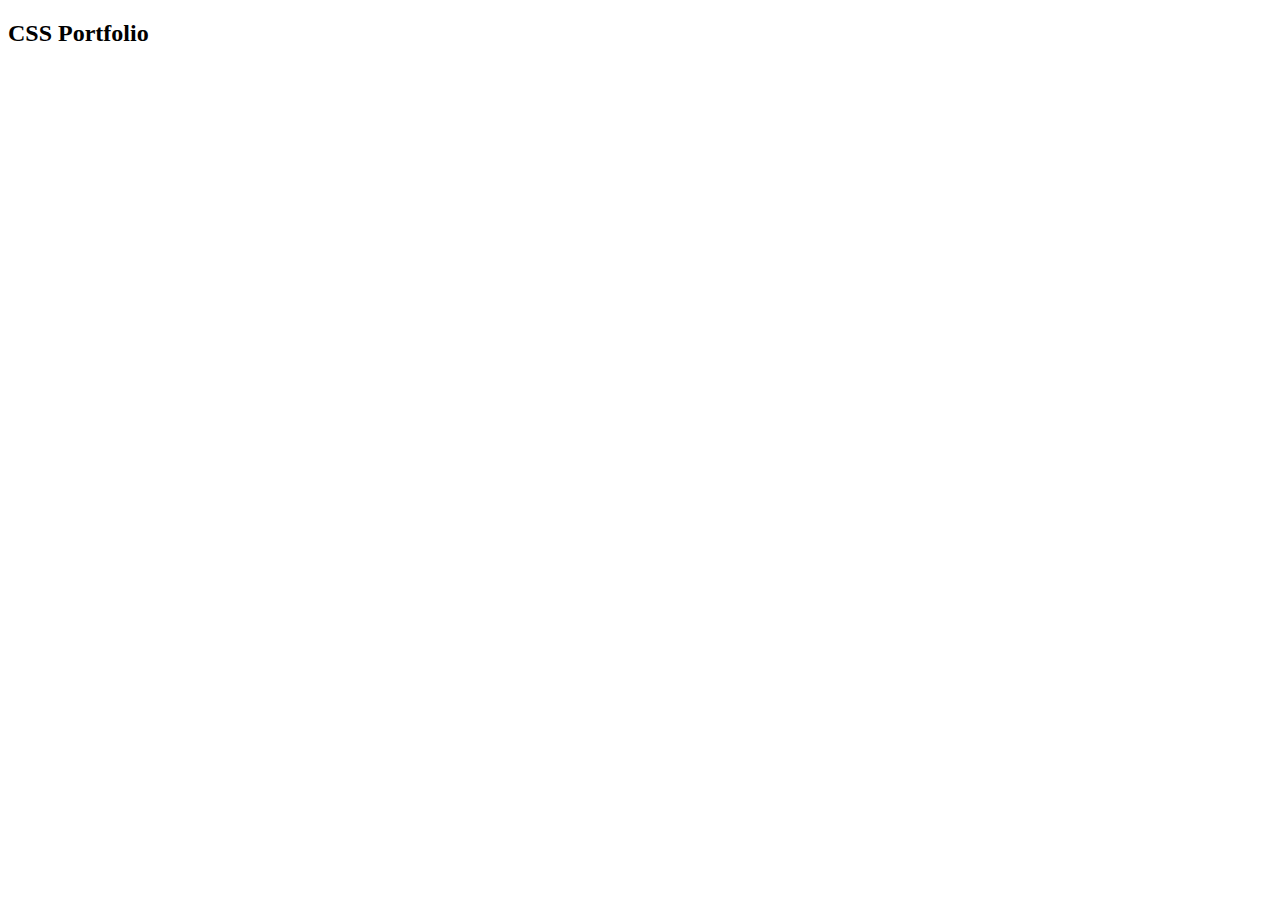
==== css_portfolio/index.html @ d103fda5 "add linking example" ====
<!DOCTYPE html>
<html lang="en">
<head>
  <meta charset="UTF-8">
  <meta name="viewport" content="width=device-width, initial-scale=1.0">
  <title>CSS Portfolio</title>
</head>
<body>
  <h2>CSS Portfolio</h2>
</body>
</html>
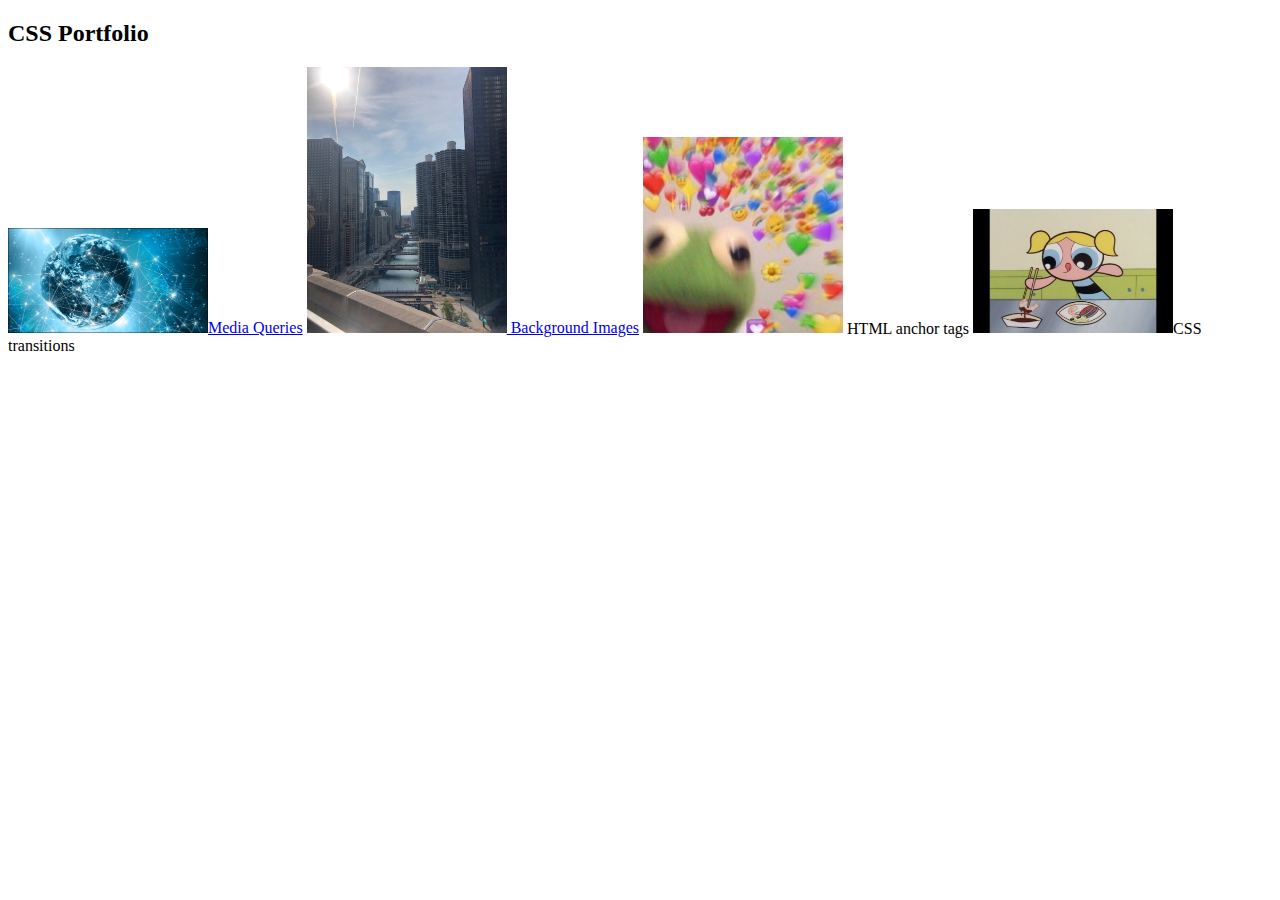
==== commit 1c4d5184: "add modal popout" ====
--- a/css_portfolio/index.html
+++ b/css_portfolio/index.html
@@ -7,5 +7,18 @@
 </head>
 <body>
   <h2>CSS Portfolio</h2>
+<link rel="stylesheet" href="style.css">
+  <a href="media_queries">
+    <img src="images/IMG_7447.JPG" alt= "">Media Queries</a>
+    </style>
+    <link rel= "stylesheet" href="style.css">
+    <a href= "background_images">
+<img src= "images/IMG_6632.jpeg" alt=""> Background Images</a>
+<link ref= "stylesheet" href="style.css">
+<a href="html_anchortags"></a>
+<img src="images/IMG_6669.jpeg" alt=""> HTML anchor tags</a>
+<link rel= "stylesheet" href="style.css">
+<a href="css_transitions"></a>
+<img src="images/D9577829-209E-49A0-9F09-6319E3F61AEB.jpeg" alt="">CSS transitions</a>
 </body>
 </html>--- a/css_portfolio/style.css
+++ b/css_portfolio/style.css
@@ -0,0 +1,34 @@
+img {
+  max-width: 200px;
+}
+.responsive-img {
+  a {
+    margin: 20px;
+    display: inline-block;
+  }
+  
+  img {
+    max-width: 100px;
+  }
+}
+img {
+  width: 200px;
+}
+img{
+  width: 200px; 
+}
+.responsive-img{
+
+}
+img{
+  width: 200px;
+}
+</style>
+
+@media screen and (min-width: 400px) {
+  #leftsidebar {width: 200px; float: left;}
+  #main {margin-left: 200px;}
+  @media screen and (min-width: 400px) {
+    #leftsidebar {width: 200px; float: left;}
+    #main {margin-left: 200px;}
+ --- a/css_portfolio/style.css
+++ b/css_portfolio/style.css
@@ -0,0 +1,34 @@
+img {
+  max-width: 200px;
+}
+.responsive-img {
+  a {
+    margin: 20px;
+    display: inline-block;
+  }
+  
+  img {
+    max-width: 100px;
+  }
+}
+img {
+  width: 200px;
+}
+img{
+  width: 200px; 
+}
+.responsive-img{
+
+}
+img{
+  width: 200px;
+}
+</style>
+
+@media screen and (min-width: 400px) {
+  #leftsidebar {width: 200px; float: left;}
+  #main {margin-left: 200px;}
+  @media screen and (min-width: 400px) {
+    #leftsidebar {width: 200px; float: left;}
+    #main {margin-left: 200px;}
+ --- a/css_portfolio/style.css
+++ b/css_portfolio/style.css
@@ -0,0 +1,34 @@
+img {
+  max-width: 200px;
+}
+.responsive-img {
+  a {
+    margin: 20px;
+    display: inline-block;
+  }
+  
+  img {
+    max-width: 100px;
+  }
+}
+img {
+  width: 200px;
+}
+img{
+  width: 200px; 
+}
+.responsive-img{
+
+}
+img{
+  width: 200px;
+}
+</style>
+
+@media screen and (min-width: 400px) {
+  #leftsidebar {width: 200px; float: left;}
+  #main {margin-left: 200px;}
+  @media screen and (min-width: 400px) {
+    #leftsidebar {width: 200px; float: left;}
+    #main {margin-left: 200px;}
+ --- a/css_portfolio/style.css
+++ b/css_portfolio/style.css
@@ -0,0 +1,34 @@
+img {
+  max-width: 200px;
+}
+.responsive-img {
+  a {
+    margin: 20px;
+    display: inline-block;
+  }
+  
+  img {
+    max-width: 100px;
+  }
+}
+img {
+  width: 200px;
+}
+img{
+  width: 200px; 
+}
+.responsive-img{
+
+}
+img{
+  width: 200px;
+}
+</style>
+
+@media screen and (min-width: 400px) {
+  #leftsidebar {width: 200px; float: left;}
+  #main {margin-left: 200px;}
+  @media screen and (min-width: 400px) {
+    #leftsidebar {width: 200px; float: left;}
+    #main {margin-left: 200px;}
+ 